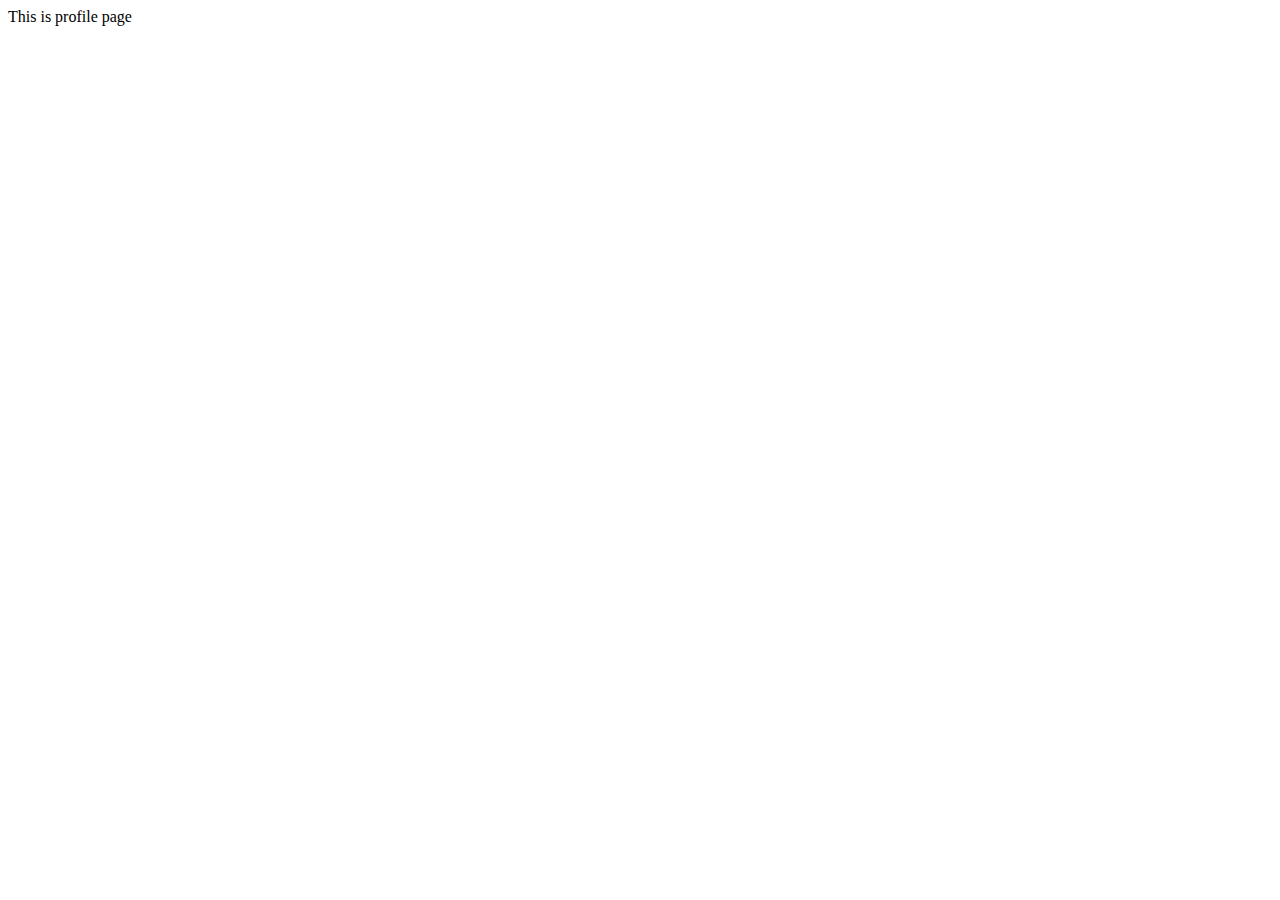
==== pages/profile.html @ 53c49e85 "ready basic sidebar" ====
<!DOCTYPE html>
<html lang="en">
<head>
    <meta charset="UTF-8">
    <meta name="viewport" content="width=device-width, initial-scale=1.0">
    <title>Profile</title>
</head>
<body>
    This is profile page
</body>
</html>
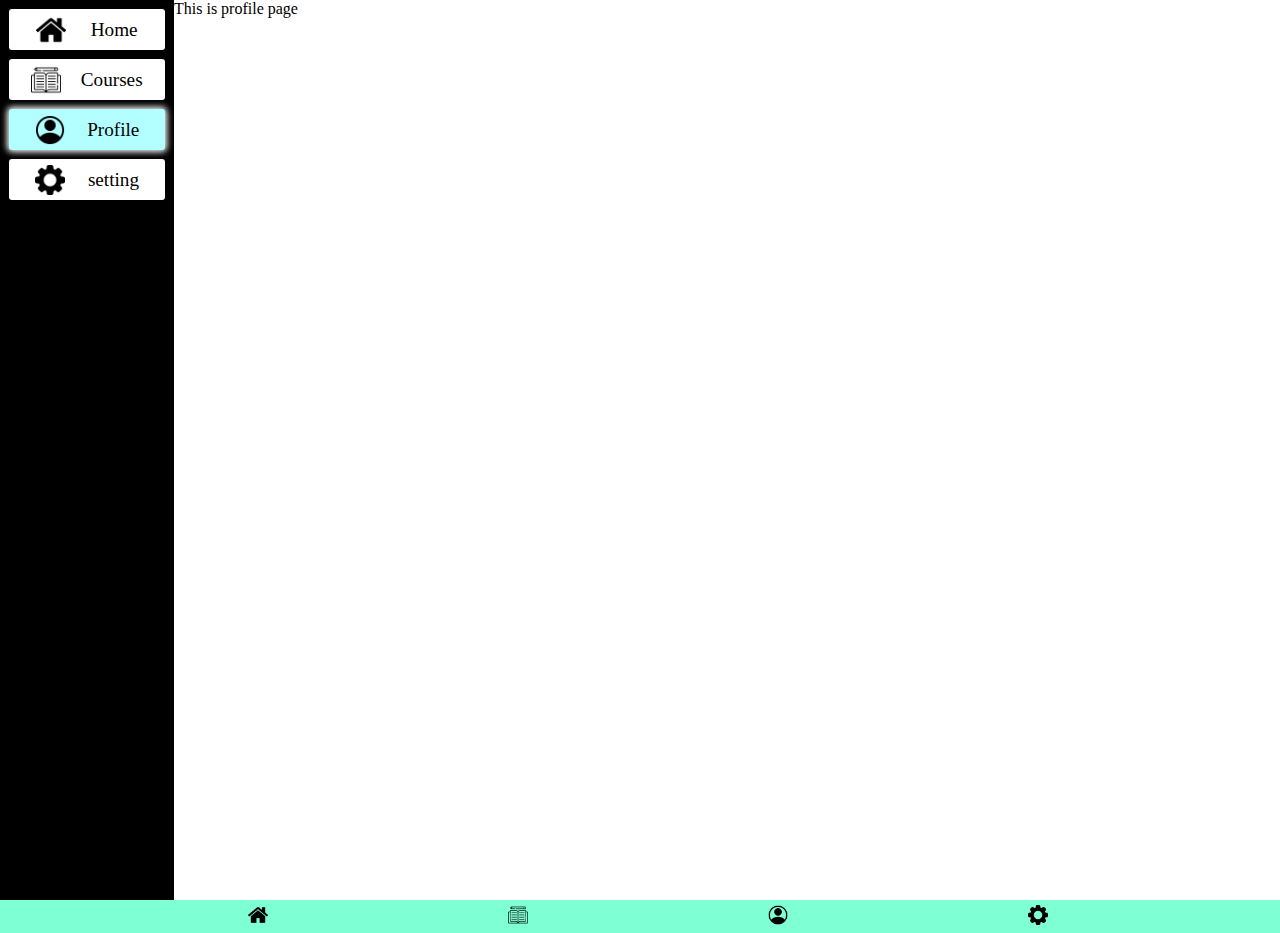
==== commit 268a9db2: "bottom navbar added" ====
--- a/pages/profile.html
+++ b/pages/profile.html
@@ -4,8 +4,45 @@
     <meta charset="UTF-8">
     <meta name="viewport" content="width=device-width, initial-scale=1.0">
     <title>Profile</title>
+    <link rel="stylesheet" href="../stylesheet.css">
 </head>
 <body>
-    This is profile page
+    <div class="main">
+        <div class="side-bar">
+              <a href="../index.html" class="side-bar-container">
+                <img src="../images/home.png"/>
+                <span>Home</span>
+                </a>
+              <a href="../pages/courses.html" class="side-bar-container">
+                <img src="../images/homework.png"/>
+                <span>Courses</span>
+              </a>
+              <a  class="side-bar-container active-menu">
+                <img src="../images/account.png"/>
+                <span>Profile</span>
+              </a>
+              <a href="./setting.html" class="side-bar-container">
+                <img src="../images/settings.png"/>
+                <span>setting</span>
+              </a>
+        </div>
+        <div class="content">
+          This is profile page
+        </div>
+    </div>
+    <footer class="fotter">
+      <a class="fotter-topic" href="../index.html">
+        <img src="../images/home.png"/>
+      </a>
+      <a class="fotter-topic" href="../pages/courses.html">
+        <img src="../images/homework.png"/>
+      </a>
+      <a class="fotter-topic" href="../pages/profile.html">
+        <img src="../images/account.png"/>
+      </a>
+      <a class="fotter-topic" href="../pages/setting.html">
+        <img src="../images/settings.png"/>
+      </a>
+</footer>
 </body>
 </html>--- a/stylesheet.css
+++ b/stylesheet.css
@@ -0,0 +1,94 @@
+body{
+    margin: 0px;
+    padding: 0px;
+}
+ .main{
+    display: flex;
+ }
+ .side-bar{
+          background-color: black;
+          color: white  ;
+          min-height: 100vh;
+          width: 200px;
+
+ }
+ .content{
+     min-height: 100vh;
+     width: 100%;
+ }
+ .side-bar-container{
+  height: 35px ;
+  width: 150px;
+  background-color: white;
+  margin: 9px;
+  border-radius: 3px;
+  padding: 3px  ;
+ display: flex;
+ align-items: center;
+ justify-content: space-evenly;
+ text-decoration: none;
+ }
+ .side-bar-container:hover{
+  background-color: #b3ffff;
+  box-shadow: 0 0 6px 2px white;
+  transition: 1s;
+ }
+ .side-bar-container span{
+  color: black;
+  font-size: larger;
+ }
+ .side-bar-container img{
+          height: 30px;
+ }
+ .active-menu{
+    background-color: #b3ffff;
+  box-shadow: 0 0 6px 2px white;
+ }
+ .fotter{
+    height: 17px;
+    width: 100%;
+    background-color: aquamarine;
+    display: flex;
+    justify-content: space-evenly;
+    align-items: center;
+    padding: 8px;   
+ }
+ .fotter img{
+    height: 20px;
+ }
+ @media screen and (max-width: 600px) {
+    .side-bar{
+        display: none;
+    }
+    .content{
+        min-height: 98vh;
+        width: 100%;
+    }
+   
+ }
+ 
+ @media screen and (min-width: 600px) and (max-width: 768px) {
+    .side-bar{
+        display: none;
+    }
+    .content{
+        min-height: 98vh;
+        width: 100%;
+    }
+  }
+
+  /* Tablet Devices */
+
+  @media screen and (min-width: 769px) and (max-width: 992px) {
+    .fotter{
+        display: none;
+      }
+  }
+
+  /* Dekstop device */
+
+  @media screen and (min-width: 993px) and (max-width: 1200px) {
+    .fotter{
+        display: none;
+      }
+  }